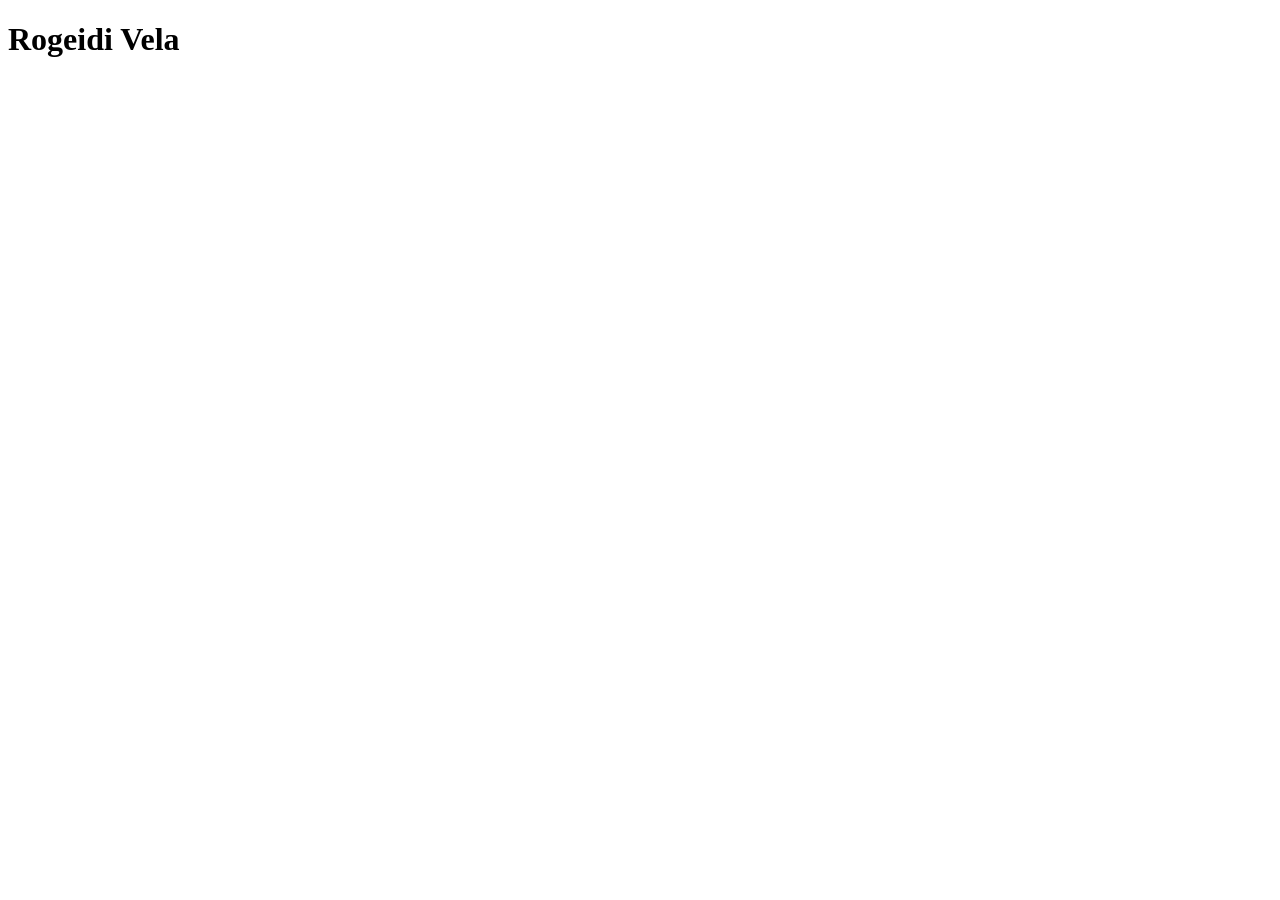
==== index.html @ d0ccc01a "inicio do proyeto index.html" ====
<!DOCTYPE html>
<html lang="en">
<head>
    <meta charset="UTF-8">
    <meta name="viewport" content="width=device-width, initial-scale=1.0">
    <title>Document</title>
</head>
<body>
    <h1>Rogeidi Vela</h1>
</body>
</html>
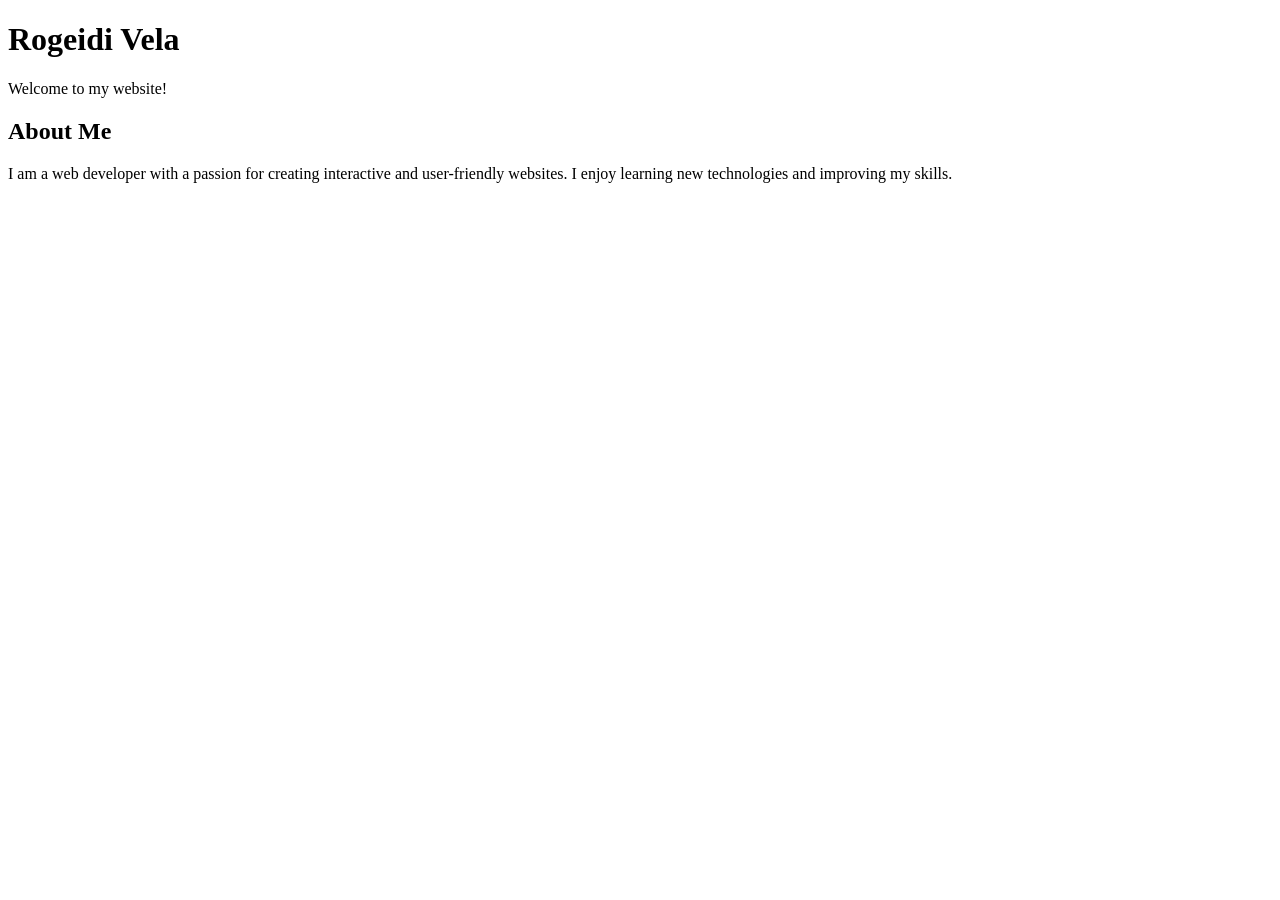
==== commit 5b97ef92: "alterçoes sobre mi" ====
--- a/index.html
+++ b/index.html
@@ -7,5 +7,8 @@
 </head>
 <body>
     <h1>Rogeidi Vela</h1>
+    <p>Welcome to my website!</p>
+    <h2>About Me</h2>
+    <p>I am a web developer with a passion for creating interactive and user-friendly websites. I enjoy learning new technologies and improving my skills.</p>
 </body>
 </html>
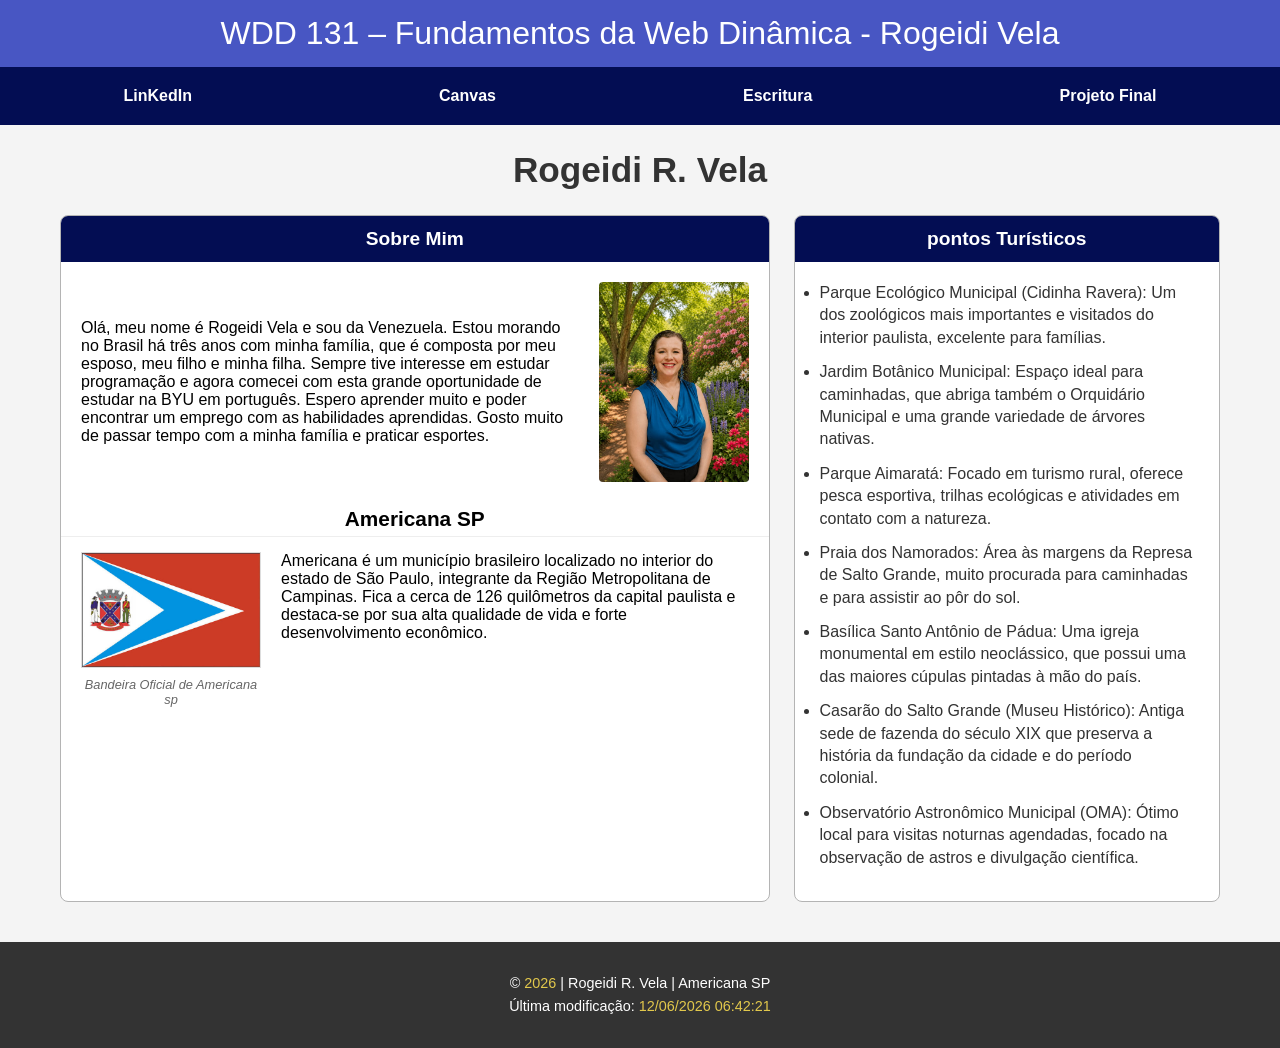
==== commit 8f2b3a5e: "página-inicial" ====
--- a/index.html
+++ b/index.html
@@ -1,14 +1,65 @@
 <!DOCTYPE html>
-<html lang="en">
+<html lang="pt-BR">
 <head>
     <meta charset="UTF-8">
     <meta name="viewport" content="width=device-width, initial-scale=1.0">
-    <title>Document</title>
+    <title>WDD 131 – Fundamentos da Web Dinâmica - Rogeidi Vela</title>
+    <meta name="description" content="WDD 131 – Fundamentos da Web Dinâmica - Rogeidi Vela - Pagina inicial do curso">
+    <meta name="author" content="Rogeidi Vela">
+    <link rel="stylesheet" href="estilos/base.css">
+
+    <link rel="preconnect" href="https://fonts.googleapis.com">
+    <link rel="preconnect" href="https://fonts.gstatic.com" crossorigin>
+    <link href="https://fonts.googleapis.com/css2?family=Roboto:ital,wght@0,100..900;1,100..900&display=swap" rel="stylesheet">
+    <script src="scripts/obterdatas.js" defer></script>
 </head>
 <body>
-    <h1>Rogeidi Vela</h1>
-    <p>Welcome to my website!</p>
-    <h2>About Me</h2>
-    <p>I am a web developer with a passion for creating interactive and user-friendly websites. I enjoy learning new technologies and improving my skills.</p>
+    <header>
+        <h1 class="title">WDD 131 – Fundamentos da Web Dinâmica - Rogeidi Vela</h1>
+        <nav class="container">
+        <a href="https://www.linkedin.com/in/rogeidi-r-vela-de-sierra-280049397" target="_blank">LinKedIn</a>
+        <a href="https://byupw.instructure.com/">Canvas</a>
+        <a href="https://www.churchofjesuschrist.org/study/scriptures/bofm/alma/37?lang=por">Escritura</a>
+        <a href="#">Projeto Final</a>
+        </nav>
+
+    </header>
+    <main>
+        <h1>Rogeidi R. Vela</h1>
+        <div class="main-content">
+            <section class="card-left">
+                <h2>Sobre Mim</h2>
+                <div class="profile-block">
+                    <p>Olá, meu nome é Rogeidi Vela e sou da Venezuela. Estou morando no Brasil há três anos com minha família, que é composta por meu esposo, meu filho e minha filha. Sempre tive interesse em estudar programação e agora comecei com esta grande oportunidade de estudar na BYU em português. Espero aprender muito e poder encontrar um emprego com as habilidades aprendidas. Gosto muito de passar tempo com a minha família e praticar esportes.</p>
+                    <img src="imagens/perfil.jpg" alt="Olá! meu nome é Rogeidi Vela">
+                </div>
+                <h3>Americana SP</h3>
+                <div class="flag-block">
+                    <div class="flag-image-box">
+                        <img src="imagens/bandera-americana-sp.jpg" alt="Americana SP">
+                        <p class="bandeira-caption">Bandeira Oficial de Americana sp</p>
+                    </div>
+                    <p>Americana é um município brasileiro localizado no interior do estado de São Paulo, integrante da Região Metropolitana de Campinas. Fica a cerca de 126 quilômetros da capital paulista e destaca-se por sua alta qualidade de vida e forte desenvolvimento econômico.</p>
+                </div>          
+            </section>
+            <section class="card-right">
+                <h2>pontos Turísticos</h2>
+                <ul>
+                    <li>Parque Ecológico Municipal (Cidinha Ravera): Um dos zoológicos mais importantes e visitados do interior paulista, excelente para famílias.</li>
+                    <li>Jardim Botânico Municipal: Espaço ideal para caminhadas, que abriga também o Orquidário Municipal e uma grande variedade de árvores nativas.</li>
+                    <li>Parque Aimaratá: Focado em turismo rural, oferece pesca esportiva, trilhas ecológicas e atividades em contato com a natureza.</li>
+                    <li>Praia dos Namorados: Área às margens da Represa de Salto Grande, muito procurada para caminhadas e para assistir ao pôr do sol.</li>
+                    <li>Basílica Santo Antônio de Pádua: Uma igreja monumental em estilo neoclássico, que possui uma das maiores cúpulas pintadas à mão do país.</li>
+                    <li>Casarão do Salto Grande (Museu Histórico): Antiga sede de fazenda do século XIX que preserva a história da fundação da cidade e do período colonial.</li>
+                    <li>Observatório Astronômico Municipal (OMA): Ótimo local para visitas noturnas agendadas, focado na observação de astros e divulgação científica.</li>
+                </ul>
+            </section>
+        </div>     
+    </main>
+    <footer>
+        <p>&copy; <span id="anoatual"></span> | Rogeidi R. Vela | Americana SP</p>
+        <p id="ultimaModificacao"> </p>
+
+    </footer>
 </body>
 </html>
--- a/estilos/base.css
+++ b/estilos/base.css
@@ -0,0 +1,148 @@
+* {
+    margin: 0;
+    padding: 0;
+    box-sizing: border-box;
+    font-family: Arial, sans-serif;
+}
+
+body {
+    background-color: #f4f4f4;
+
+}
+
+.title {
+    background-color: #4856c3;
+    color: white;
+    padding: 15px;
+    text-align: center;
+    font-weight: 200;
+    
+}
+
+.container {
+    display: flex;
+    background-color: #030d53;
+    justify-content: space-around;
+    gap: 40px;
+    padding: 20px;
+}
+
+.container a {
+    color: white;
+    text-decoration: none;
+    font-weight: bold;
+}
+
+.container a:hover {
+    text-decoration: underline;
+}
+
+main h1 {
+    color:#333333;
+    text-align: center;
+    margin: 25px 0;
+    font-size: 2.2rem;
+}
+
+.main-content {
+    display: flex;
+    gap: 24px;
+    max-width: 1200px;
+    margin: 0 auto;
+    padding: 0 20px 40px 20px;
+}
+
+.card-left {
+    flex: 2.5;
+    background-color: white;
+    border: 1px solid #b4b4b4;
+    border-radius: 8px; 
+    overflow: hidden;
+    padding-bottom: 20px;
+}
+
+.card-right {
+    flex: 1.5;
+    background-color: white;
+    border: 1px solid #b4b4b4;
+    border-radius: 8px; 
+    overflow: hidden;
+    padding-bottom: 20px;
+}
+
+.card-left h2, .card-right h2 {
+    background-color: #030d53;
+    color: white;
+    text-align: center;
+    padding: 12px;
+    margin: 0 0 20px 0;
+    font-size: 1.2rem;
+}
+
+.profile-block {
+    display: flex;
+    gap: 20px;
+    padding: 0 20px;
+    align-items: center;
+}
+
+.profile-block img {
+    width: 150px;
+    height: auto;
+    border-radius: 4px;
+}
+
+.card-left h3 {
+    text-align: center;
+    margin: 25px 0 15px 0;
+    font-size: 1.3rem;
+    border-bottom: 1px solid #eee;
+    padding-bottom: 5px;
+}
+
+.flag-block {
+    display: flex;
+    gap: 20px;
+    padding: 0 20px;
+    align-items: flex-start;
+}
+
+.flag-image-box {
+    text-align: center;
+    min-width: 180px;
+}
+
+.flag-image-box img {
+    width: 100%;
+    border: 1px solid #ddd;   
+}
+
+.bandeira-caption { 
+    font-size: 0.8rem;
+    color: #666;
+    font-style: italic;
+    margin-top: 5px;
+}
+
+.card-right ul {
+    padding: 0 25px;
+    list-style-type: disc;
+}
+
+.card-right li {
+    margin-bottom: 12px;
+    line-height: 1.4;
+    color: #333;
+}
+
+footer {
+    background-color: #333333;
+    color: white;
+    text-align: center;
+    padding: 30px;
+    font-size: 0.9rem;
+    line-height: 1.6;
+}
+footer span {
+    color: #e2c84c;
+}
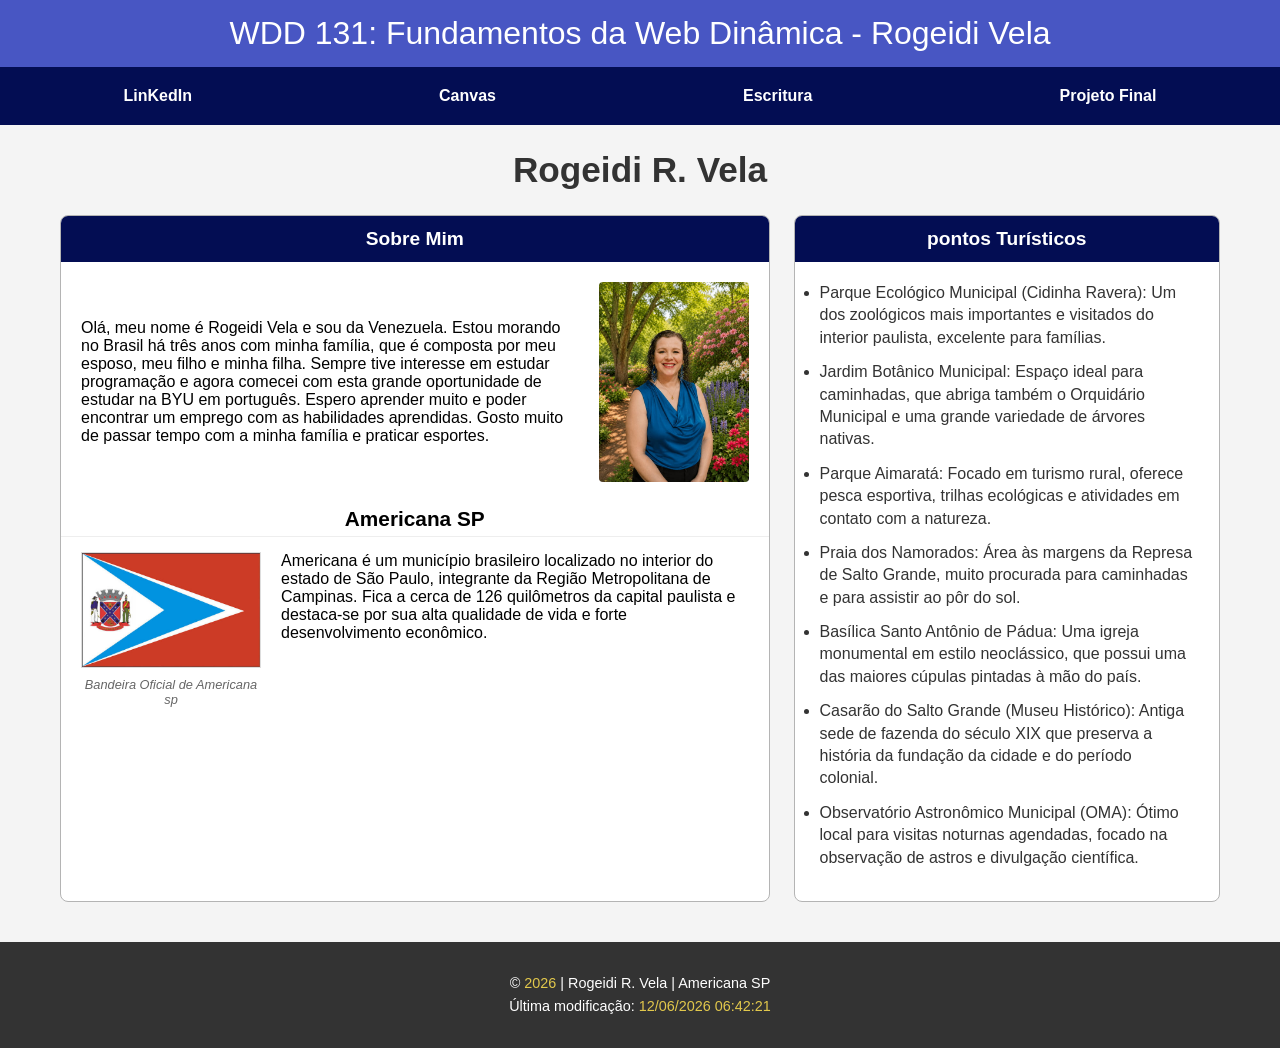
==== commit 046d16cf: "pagina-inicial" ====
--- a/index.html
+++ b/index.html
@@ -3,8 +3,8 @@
 <head>
     <meta charset="UTF-8">
     <meta name="viewport" content="width=device-width, initial-scale=1.0">
-    <title>WDD 131 – Fundamentos da Web Dinâmica - Rogeidi Vela</title>
-    <meta name="description" content="WDD 131 – Fundamentos da Web Dinâmica - Rogeidi Vela - Pagina inicial do curso">
+    <title>WDD,131,Fundamentos da Web Dinâmica,Rogeidi Vela</title>
+    <meta name="description" content="WDD 131 – Fundamentos da Web Dinâmica - Rogeidi Vela - Pagina inicial do curso, informação sobre a cidade de Americana PS, pontos turísticos e informações sobre a autora da página.">
     <meta name="author" content="Rogeidi Vela">
     <link rel="stylesheet" href="estilos/base.css">
 
@@ -15,14 +15,15 @@
 </head>
 <body>
     <header>
-        <h1 class="title">WDD 131 – Fundamentos da Web Dinâmica - Rogeidi Vela</h1>
+        <h1 class="title">
+            <span id="course-title">WDD 131: Fundamentos da Web Dinâmica</span> - Rogeidi Vela  
+        </h1>
         <nav class="container">
-        <a href="https://www.linkedin.com/in/rogeidi-r-vela-de-sierra-280049397" target="_blank">LinKedIn</a>
-        <a href="https://byupw.instructure.com/">Canvas</a>
-        <a href="https://www.churchofjesuschrist.org/study/scriptures/bofm/alma/37?lang=por">Escritura</a>
-        <a href="#">Projeto Final</a>
+            <a href="https://www.linkedin.com/in/rogeidi-r-vela-de-sierra-280049397" target="_blank">LinKedIn</a>
+            <a href="https://byupw.instructure.com/">Canvas</a>
+            <a href="https://www.churchofjesuschrist.org/study/scriptures/bofm/alma/37?lang=por">Escritura</a>
+            <a href="#">Projeto Final</a>
         </nav>
-
     </header>
     <main>
         <h1>Rogeidi R. Vela</h1>
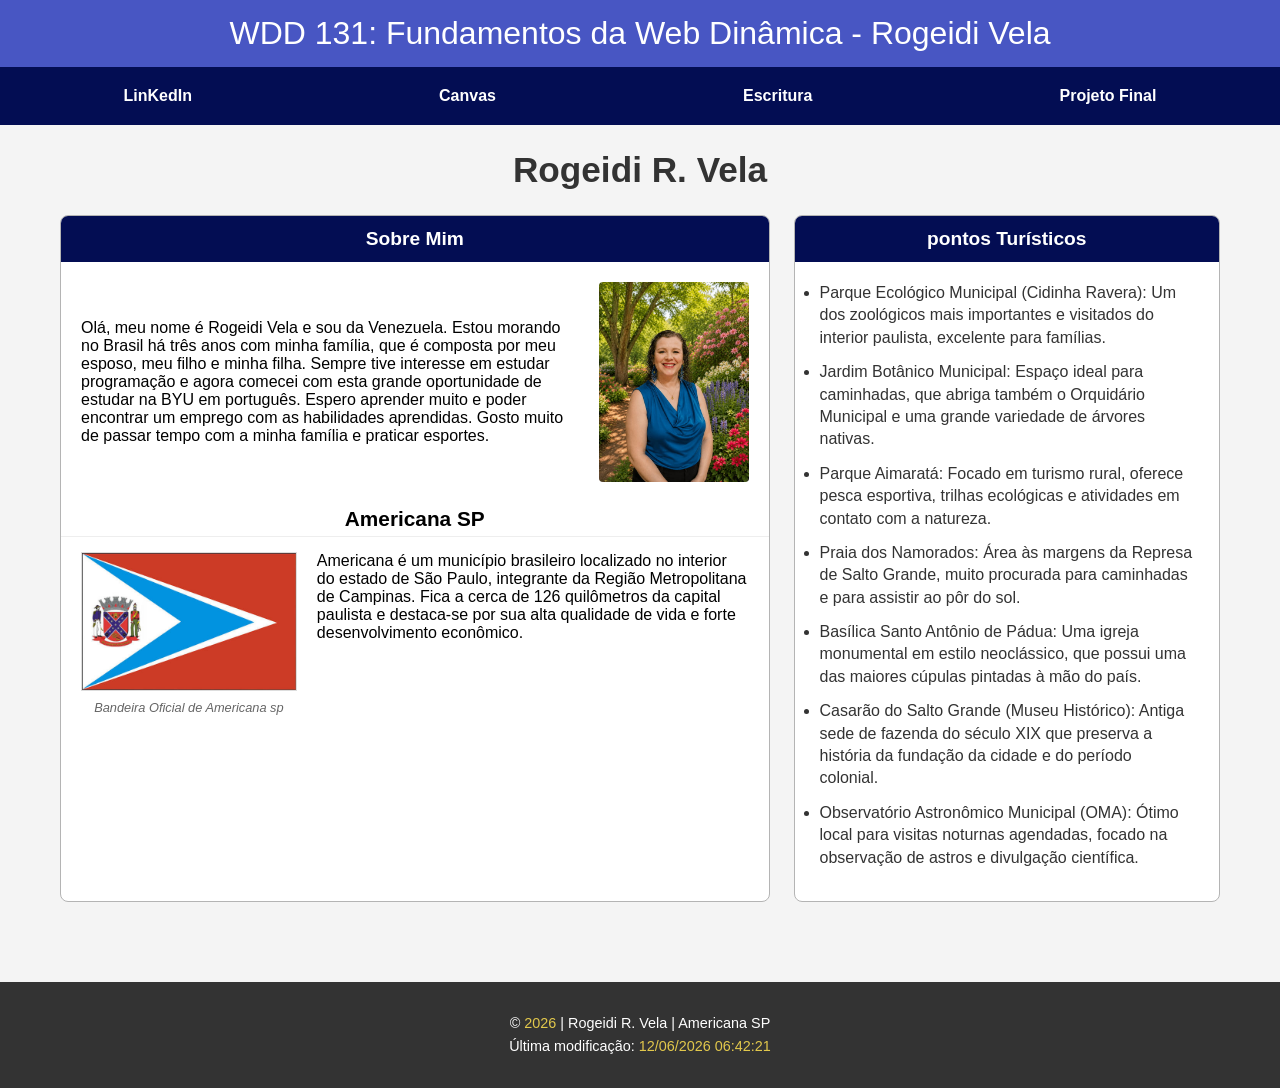
==== commit bbf3fee8: "pagina-inicial-s01" ====
--- a/index.html
+++ b/index.html
@@ -4,7 +4,7 @@
     <meta charset="UTF-8">
     <meta name="viewport" content="width=device-width, initial-scale=1.0">
     <title>WDD,131,Fundamentos da Web Dinâmica,Rogeidi Vela</title>
-    <meta name="description" content="WDD 131 – Fundamentos da Web Dinâmica - Rogeidi Vela - Pagina inicial do curso, informação sobre a cidade de Americana PS, pontos turísticos e informações sobre a autora da página.">
+    <meta name="description" content="WDD 131 – Fundamentos da Web Dinâmica - Rogeidi Vela - Pagina inicial do curso, informação sobre a cidade de Americana PS, pontos turísticos.">
     <meta name="author" content="Rogeidi Vela">
     <link rel="stylesheet" href="estilos/base.css">
 
@@ -28,7 +28,7 @@
     <main>
         <h1>Rogeidi R. Vela</h1>
         <div class="main-content">
-            <section class="card-left">
+            <section class="card left">
                 <h2>Sobre Mim</h2>
                 <div class="profile-block">
                     <p>Olá, meu nome é Rogeidi Vela e sou da Venezuela. Estou morando no Brasil há três anos com minha família, que é composta por meu esposo, meu filho e minha filha. Sempre tive interesse em estudar programação e agora comecei com esta grande oportunidade de estudar na BYU em português. Espero aprender muito e poder encontrar um emprego com as habilidades aprendidas. Gosto muito de passar tempo com a minha família e praticar esportes.</p>
@@ -43,7 +43,7 @@
                     <p>Americana é um município brasileiro localizado no interior do estado de São Paulo, integrante da Região Metropolitana de Campinas. Fica a cerca de 126 quilômetros da capital paulista e destaca-se por sua alta qualidade de vida e forte desenvolvimento econômico.</p>
                 </div>          
             </section>
-            <section class="card-right">
+            <section class="card right">
                 <h2>pontos Turísticos</h2>
                 <ul>
                     <li>Parque Ecológico Municipal (Cidinha Ravera): Um dos zoológicos mais importantes e visitados do interior paulista, excelente para famílias.</li>
--- a/estilos/base.css
+++ b/estilos/base.css
@@ -3,6 +3,17 @@
     padding: 0;
     box-sizing: border-box;
     font-family: Arial, sans-serif;
+}
+
+header {
+    width: 100%;
+    background-color: #4856c3;
+}
+
+main {
+    width: 100%;
+    background-color: #f4f4f4;
+    padding-bottom: 40px;
 }
 
 body {
@@ -52,7 +63,7 @@
     padding: 0 20px 40px 20px;
 }
 
-.card-left {
+.card.left {
     flex: 2.5;
     background-color: white;
     border: 1px solid #b4b4b4;
@@ -61,7 +72,7 @@
     padding-bottom: 20px;
 }
 
-.card-right {
+.card.right {
     flex: 1.5;
     background-color: white;
     border: 1px solid #b4b4b4;
@@ -70,7 +81,7 @@
     padding-bottom: 20px;
 }
 
-.card-left h2, .card-right h2 {
+.card h2 {
     background-color: #030d53;
     color: white;
     text-align: center;
@@ -92,7 +103,7 @@
     border-radius: 4px;
 }
 
-.card-left h3 {
+.card.left h3 {
     text-align: center;
     margin: 25px 0 15px 0;
     font-size: 1.3rem;
@@ -101,10 +112,11 @@
 }
 
 .flag-block {
-    display: flex;
+    display: grid;
+    grid-template-columns: 1fr 2fr;
     gap: 20px;
     padding: 0 20px;
-    align-items: flex-start;
+    align-items: start;
 }
 
 .flag-image-box {
@@ -124,12 +136,12 @@
     margin-top: 5px;
 }
 
-.card-right ul {
+.card.right ul {
     padding: 0 25px;
     list-style-type: disc;
 }
 
-.card-right li {
+.card.right li {
     margin-bottom: 12px;
     line-height: 1.4;
     color: #333;
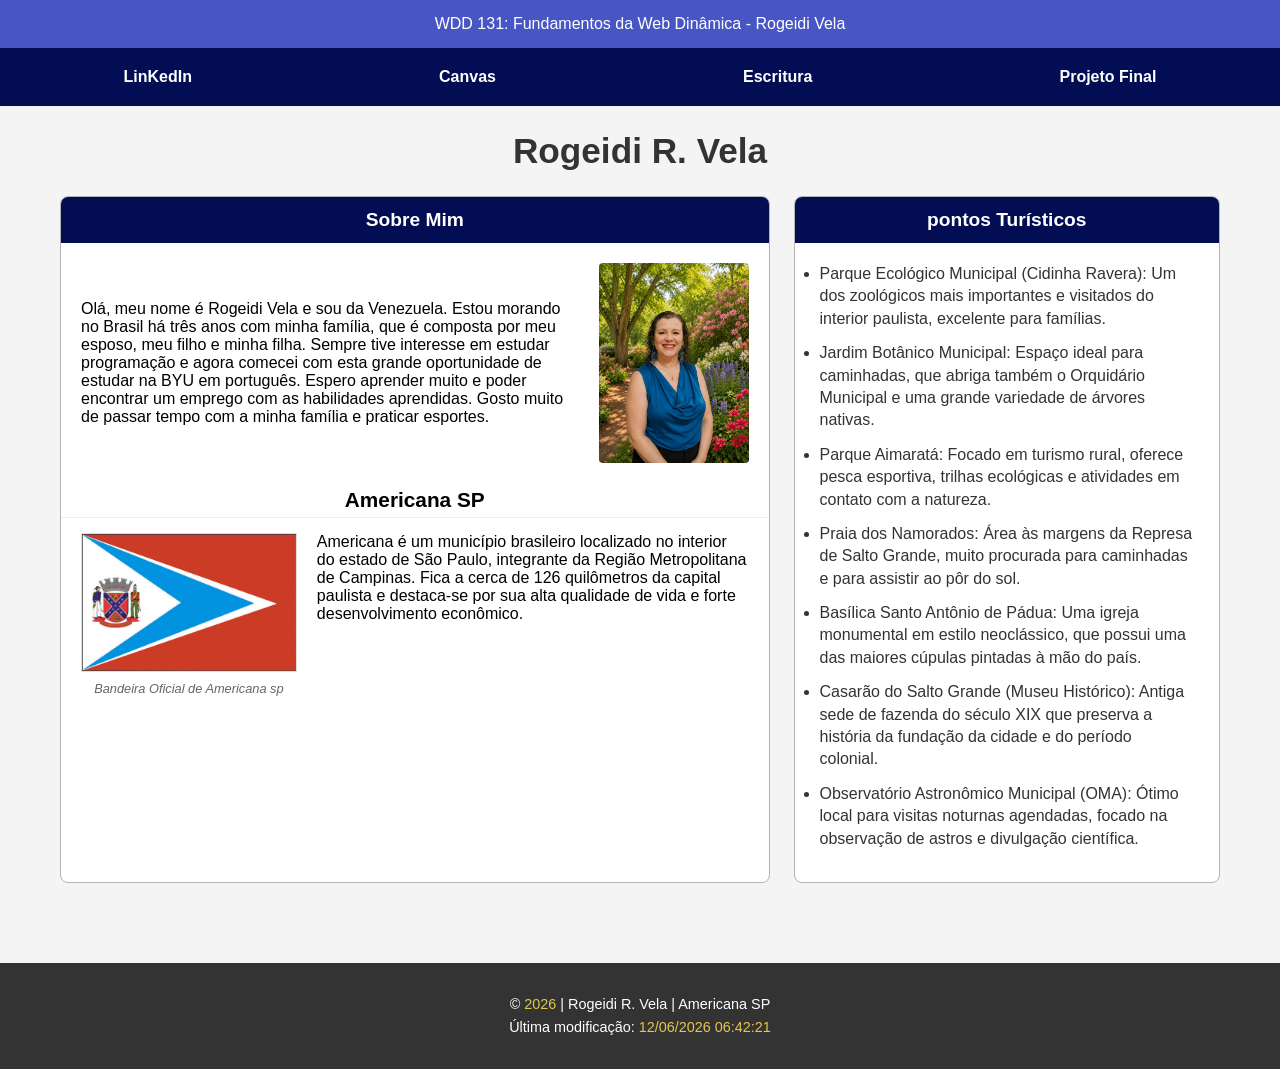
==== commit 73357d10: "pagina-inicial-s01" ====
--- a/index.html
+++ b/index.html
@@ -15,9 +15,9 @@
 </head>
 <body>
     <header>
-        <h1 class="title">
+        <div class="title">
             <span id="course-title">WDD 131: Fundamentos da Web Dinâmica</span> - Rogeidi Vela  
-        </h1>
+        </div>
         <nav class="container">
             <a href="https://www.linkedin.com/in/rogeidi-r-vela-de-sierra-280049397" target="_blank">LinKedIn</a>
             <a href="https://byupw.instructure.com/">Canvas</a>
--- a/estilos/base.css
+++ b/estilos/base.css
@@ -7,7 +7,7 @@
 
 header {
     width: 100%;
-    background-color: #4856c3;
+    background-color: #3b49b8;
 }
 
 main {
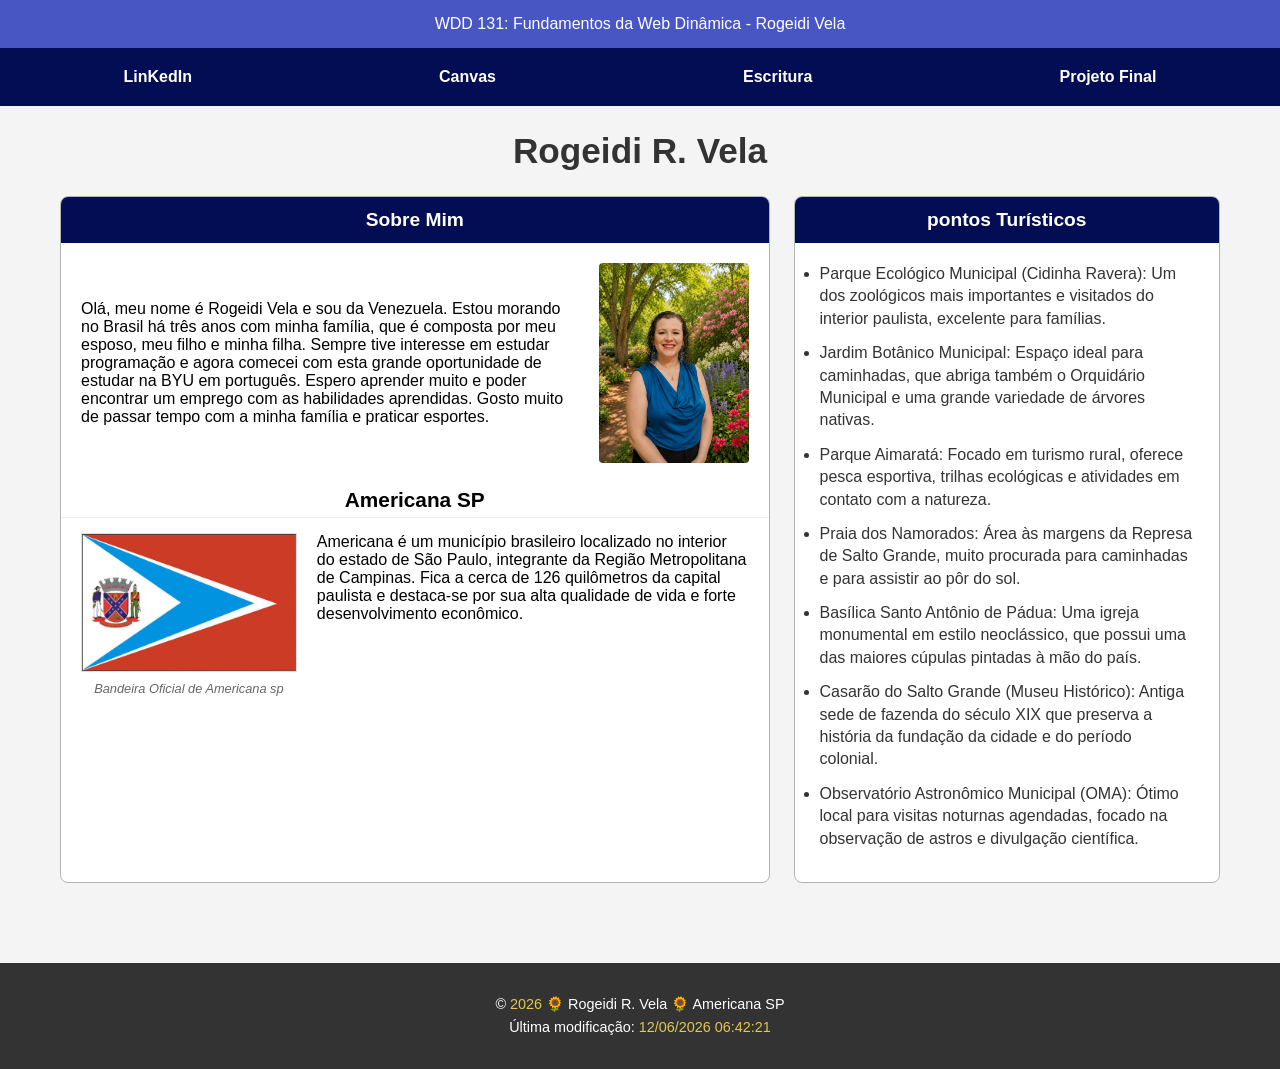
==== commit 74d14d5b: "álbum-do-templo" ====
--- a/index.html
+++ b/index.html
@@ -58,7 +58,7 @@
         </div>     
     </main>
     <footer>
-        <p>&copy; <span id="anoatual"></span> | Rogeidi R. Vela | Americana SP</p>
+        <p>&copy; <span id="anoatual"></span> 🌻 Rogeidi R. Vela 🌻 Americana SP</p>
         <p id="ultimaModificacao"> </p>
 
     </footer>
